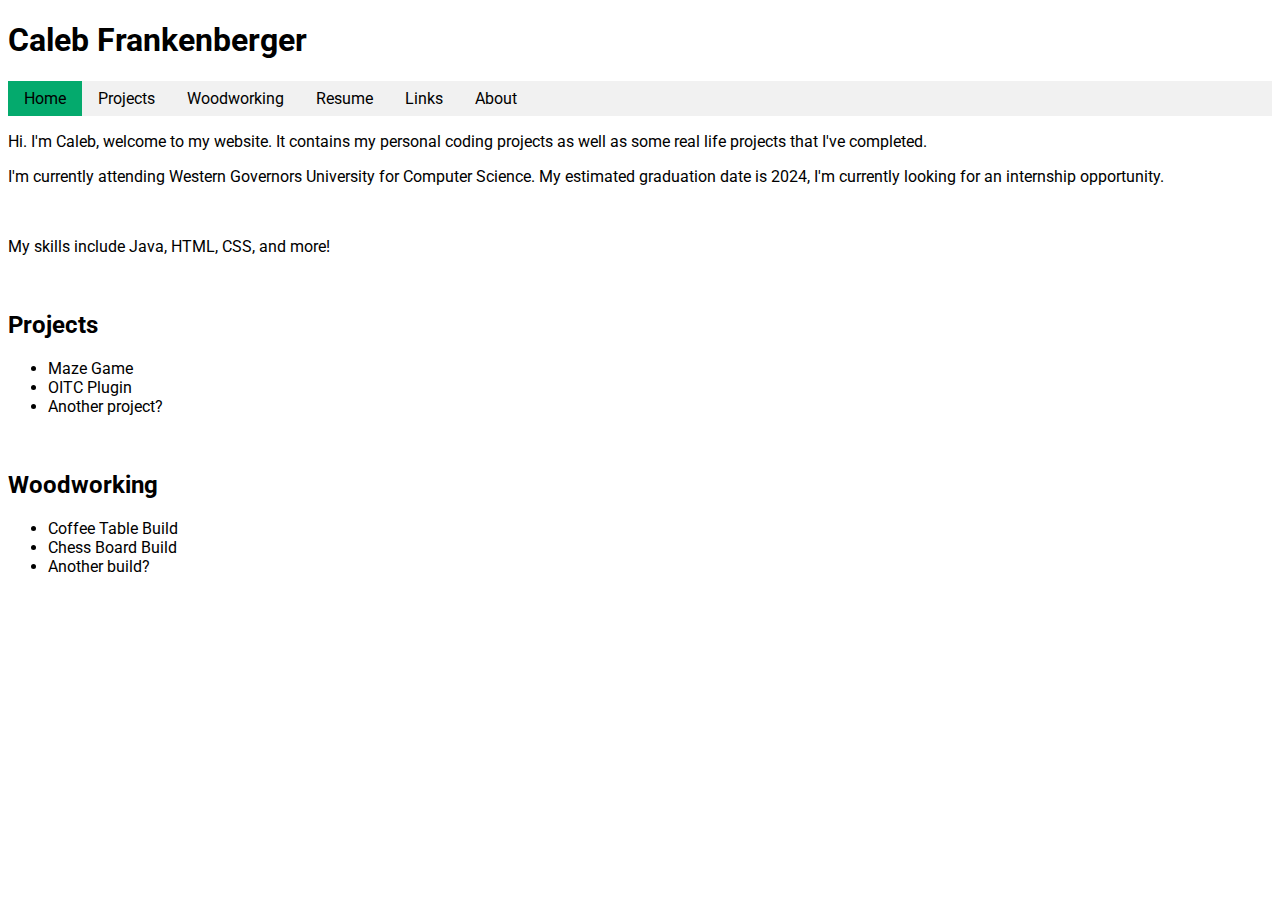
==== index.html @ dabdf5ec "added a line" ====
<!DOCTYPE html>

<html>
    <head>
        <link rel="stylesheet" href="styles/main.css" />
        <link rel="preconnect" href="https://fonts.googleapis.com">
        <link rel="preconnect" href="https://fonts.gstatic.com" crossorigin>
        <link href="https://fonts.googleapis.com/css2?family=Roboto:wght@300&display=swap" rel="stylesheet">
        <title>Caleb Frankenberger</title> 
        <header>
            <h1>Caleb Frankenberger</h1>
            <ul class="nav">
                <li class="active"><a href="index.html">Home</a></li>
                <li><a href="projects.html">Projects</a></li>
                <li><a href="woodworking.html">Woodworking</a></li>
                <li><a href="resume.html">Resume</a></li>
                <li><a href="links.html">Links</a></li>
                <li><a href="about.html">About</a></li>
            </ul>
        </header>
        </head>
    <body>
        
        <p>Hi. I'm Caleb, welcome to my website. It contains my personal coding projects as well as some real life projects that I've completed.</p>
        <p>I'm currently attending Western Governors University for Computer Science. My estimated graduation date is 2024, I'm currently looking for an internship opportunity.</p>

    
        <br>
        <p>My skills include Java, HTML, CSS, and more!</p>
        <br>
        <h2>Projects</h2>
        <ul>
        <li>Maze Game</li>
        <li>OITC Plugin</li>
        <li>Another project?</li>
        </ul>
        <br>
        <h2>Woodworking</h2>
        <ul>
        <li>Coffee Table Build</li>
        <li>Chess Board Build</li>
        <li>Another build?</li>
        </ul>

    </body>
</html>
---- styles/main.css ----
body {
    font-family: 'Roboto', sans-serif;
}

.nav {
    list-style-type: none;
    margin:0;
    padding:0;
    overflow:hidden;
    background-color:#f1f1f1;
}

.nav li {
    float: left;
}

.nav li a {
    display: block;
    color:#000;
    padding:8px 16px;
    text-decoration: none;
}

.nav li a:hover {
    background-color:#555;
    color:white;
}

.active {
    background-color: #04AA6D;
    color: white;
}
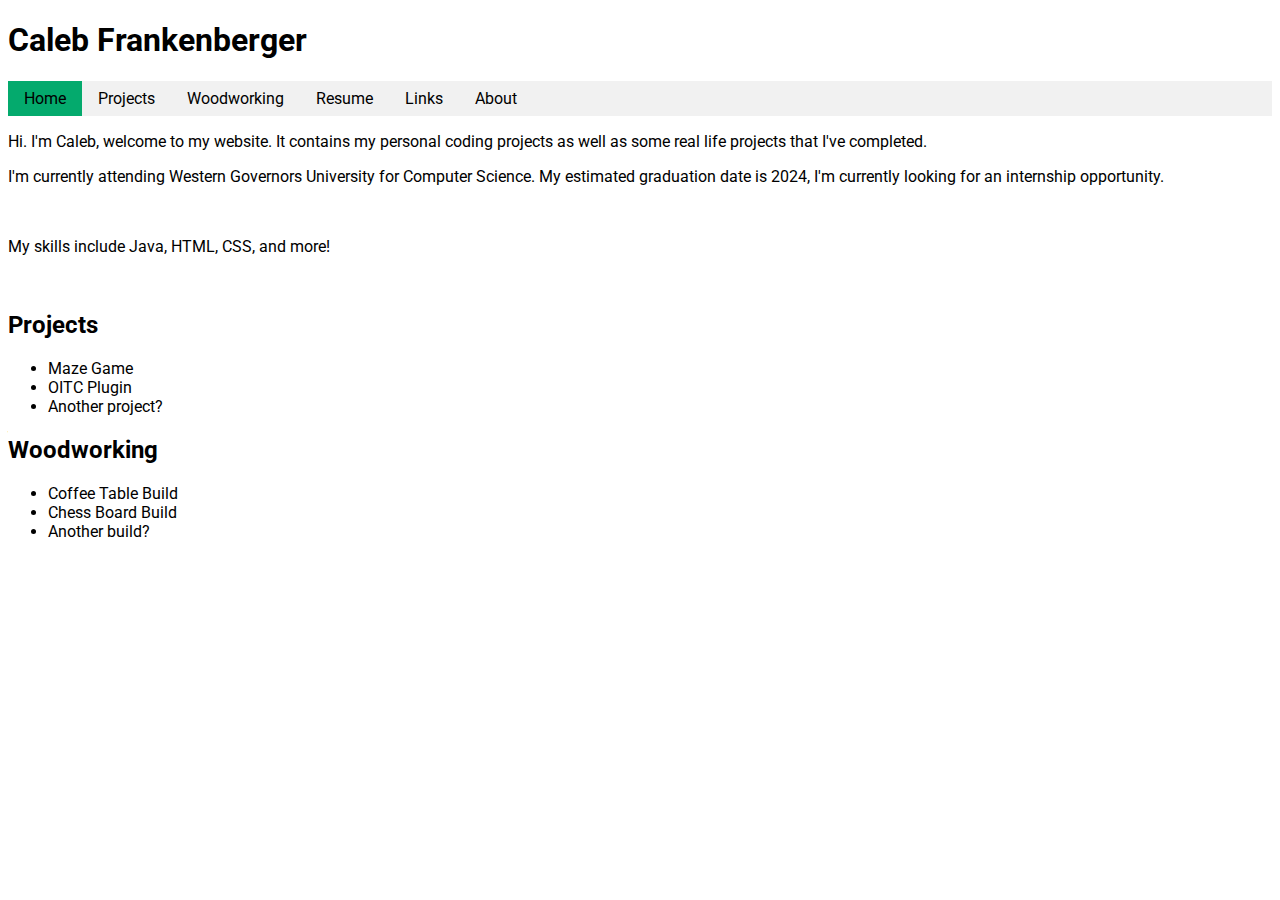
==== commit 3b6d1a92: "changes" ====
--- a/index.html
+++ b/index.html
@@ -18,7 +18,7 @@
                 <li><a href="about.html">About</a></li>
             </ul>
         </header>
-        </head>
+    </head>
     <body>
         
         <p>Hi. I'm Caleb, welcome to my website. It contains my personal coding projects as well as some real life projects that I've completed.</p>
@@ -28,19 +28,22 @@
         <br>
         <p>My skills include Java, HTML, CSS, and more!</p>
         <br>
-        <h2>Projects</h2>
-        <ul>
-        <li>Maze Game</li>
-        <li>OITC Plugin</li>
-        <li>Another project?</li>
-        </ul>
-        <br>
-        <h2>Woodworking</h2>
-        <ul>
-        <li>Coffee Table Build</li>
-        <li>Chess Board Build</li>
-        <li>Another build?</li>
-        </ul>
-
+        <div>
+            <h2>Projects</h2>
+            <ul>
+                <li>Maze Game</li>
+                <li>OITC Plugin</li>
+                <li>Another project?</li>
+            </ul>
+        </div>
+        
+        <div>
+            <h2>Woodworking</h2>
+            <ul>
+                <li>Coffee Table Build</li>
+                <li>Chess Board Build</li>
+                <li>Another build?</li>
+            </ul>
+        </div>
     </body>
 </html>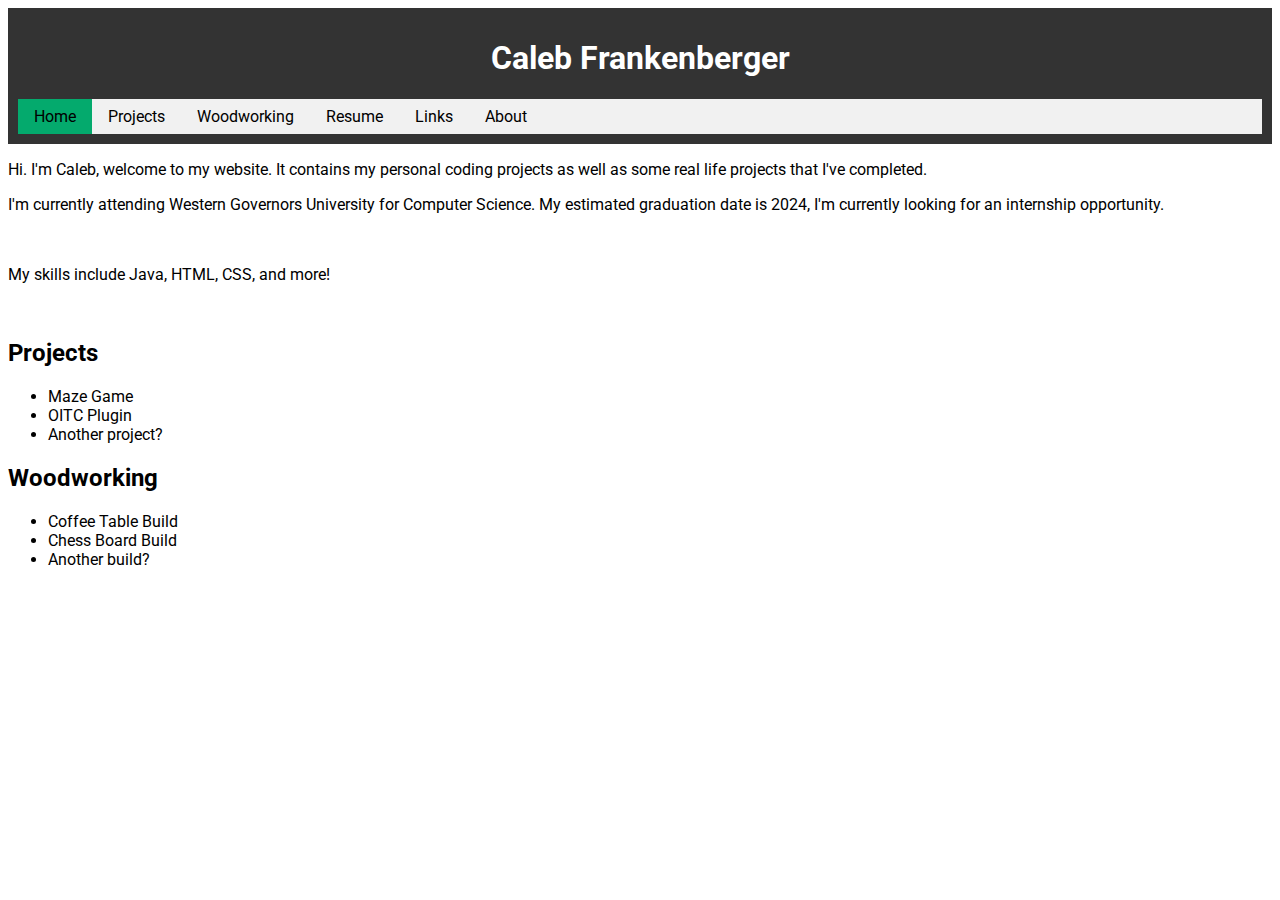
==== commit 3e0771d5: "Stlyes" ====
--- a/index.html
+++ b/index.html
@@ -7,7 +7,7 @@
         <link rel="preconnect" href="https://fonts.gstatic.com" crossorigin>
         <link href="https://fonts.googleapis.com/css2?family=Roboto:wght@300&display=swap" rel="stylesheet">
         <title>Caleb Frankenberger</title> 
-        <header>
+        <header id="main-header">
             <h1>Caleb Frankenberger</h1>
             <ul class="nav">
                 <li class="active"><a href="index.html">Home</a></li>
--- a/styles/main.css
+++ b/styles/main.css
@@ -1,5 +1,12 @@
 body {
     font-family: 'Roboto', sans-serif;
+}
+
+#main-header {
+    text-align: center;
+    background-color: #333;
+    color:white;
+    padding:10px;
 }
 
 .nav {
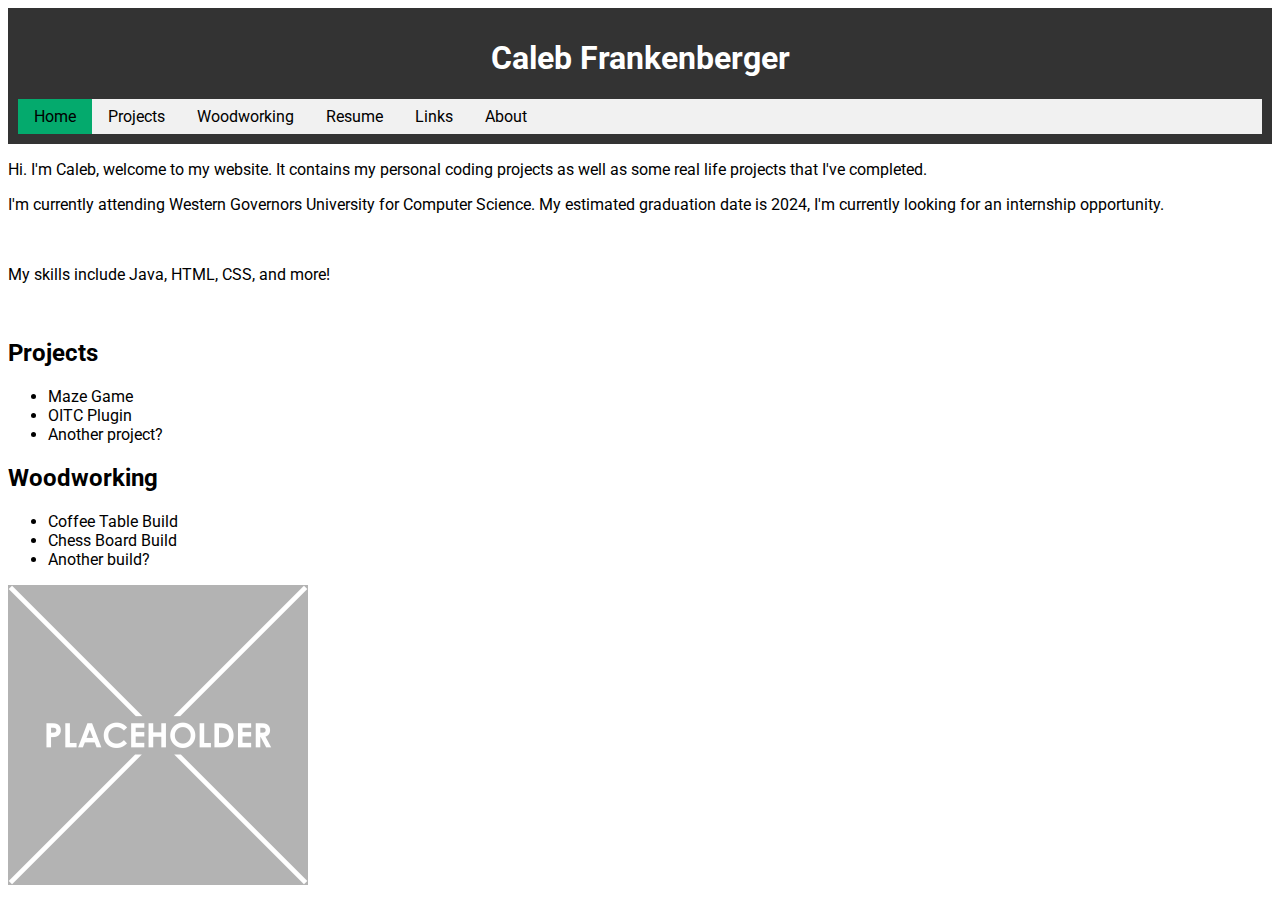
==== commit c83a7eeb: "image" ====
--- a/index.html
+++ b/index.html
@@ -7,6 +7,8 @@
         <link rel="preconnect" href="https://fonts.gstatic.com" crossorigin>
         <link href="https://fonts.googleapis.com/css2?family=Roboto:wght@300&display=swap" rel="stylesheet">
         <title>Caleb Frankenberger</title> 
+        <meta name="description" content="Caleb Frankenberger's personal website">
+        <meta name="keywords" content="caleb, frankenberger, caleb frankenberger, dev, developer, software, engineer, swe, computer, science, computer science, woodworking, projects">
         <header id="main-header">
             <h1>Caleb Frankenberger</h1>
             <ul class="nav">
@@ -45,5 +47,7 @@
                 <li>Another build?</li>
             </ul>
         </div>
+
+        <img src="images/placeholder.png" alt="Placeholder image" width="300" height="300">
     </body>
 </html>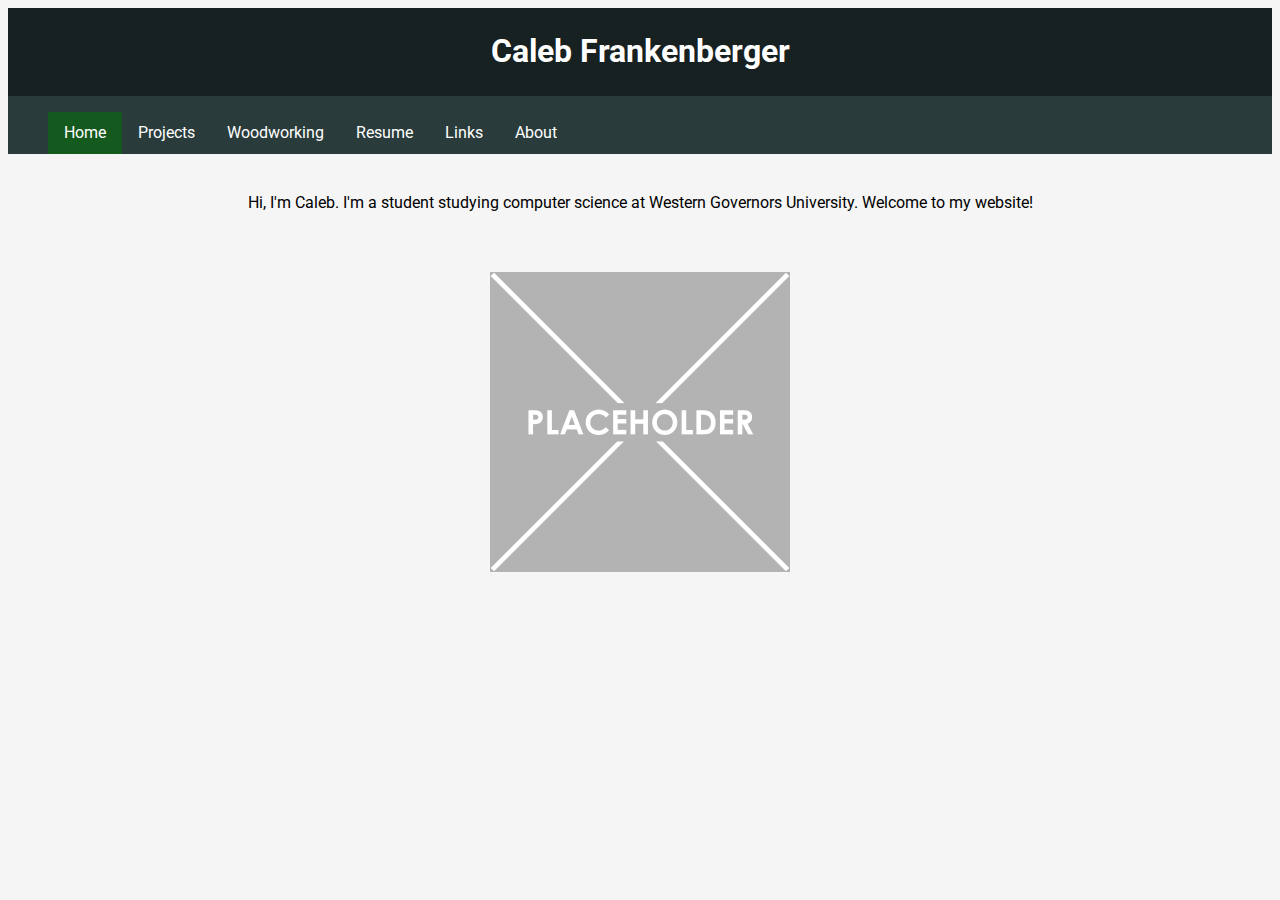
==== commit 3ace1355: "many changes" ====
--- a/index.html
+++ b/index.html
@@ -8,10 +8,12 @@
         <link href="https://fonts.googleapis.com/css2?family=Roboto:wght@300&display=swap" rel="stylesheet">
         <title>Caleb Frankenberger</title> 
         <meta name="description" content="Caleb Frankenberger's personal website">
-        <meta name="keywords" content="caleb, frankenberger, caleb frankenberger, dev, developer, software, engineer, swe, computer, science, computer science, woodworking, projects">
+        <meta name="keywords" content="caleb, frankenberger, caleb frankenberger, cif">
         <header id="main-header">
             <h1>Caleb Frankenberger</h1>
-            <ul class="nav">
+        </header>
+        <nav class="nav">
+            <ul>
                 <li class="active"><a href="index.html">Home</a></li>
                 <li><a href="projects.html">Projects</a></li>
                 <li><a href="woodworking.html">Woodworking</a></li>
@@ -19,35 +21,17 @@
                 <li><a href="links.html">Links</a></li>
                 <li><a href="about.html">About</a></li>
             </ul>
-        </header>
+        </nav>
     </head>
     <body>
         
-        <p>Hi. I'm Caleb, welcome to my website. It contains my personal coding projects as well as some real life projects that I've completed.</p>
-        <p>I'm currently attending Western Governors University for Computer Science. My estimated graduation date is 2024, I'm currently looking for an internship opportunity.</p>
+        <div id="description">
+          <p>Hi, I'm Caleb. I'm a student studying computer science at Western Governors University. Welcome to my website!</p>
+        </div>
 
-    
-        <br>
-        <p>My skills include Java, HTML, CSS, and more!</p>
-        <br>
-        <div>
-            <h2>Projects</h2>
-            <ul>
-                <li>Maze Game</li>
-                <li>OITC Plugin</li>
-                <li>Another project?</li>
-            </ul>
+        <div id="showcase">
+            <img src="images/placeholder.png" alt="Placeholder image" width="300" height="300">    
         </div>
         
-        <div>
-            <h2>Woodworking</h2>
-            <ul>
-                <li>Coffee Table Build</li>
-                <li>Chess Board Build</li>
-                <li>Another build?</li>
-            </ul>
-        </div>
-
-        <img src="images/placeholder.png" alt="Placeholder image" width="300" height="300">
     </body>
 </html>--- a/styles/main.css
+++ b/styles/main.css
@@ -1,39 +1,83 @@
 body {
     font-family: 'Roboto', sans-serif;
+    background-color: #f5f5f5;
+    line-height: 1.6em
+}
+
+#description {
+    padding:20px;
+    text-align:center;
+}
+
+#showcase { 
+    padding:20px;
+    text-align:center;
+}
+
+#resume { 
+    margin:20px 0px;
+    text-align: center;
 }
 
 #main-header {
     text-align: center;
-    background-color: #333;
+    background-color: #172121;
     color:white;
     padding:10px;
 }
 
 .nav {
     list-style-type: none;
+    background-color: #2a3b3b;
     margin:0;
     padding:0;
     overflow:hidden;
-    background-color:#f1f1f1;
 }
 
 .nav li {
+    list-style-type: none;
     float: left;
 }
 
 .nav li a {
     display: block;
-    color:#000;
+    color:white;
     padding:8px 16px;
     text-decoration: none;
 }
 
 .nav li a:hover {
-    background-color:#555;
+    background-color:#3A4F41;
     color:white;
 }
 
 .active {
-    background-color: #04AA6D;
+    background-color: #14591D;
     color: white;
+}
+
+.dropdownItem {
+    display: block;
+    color:white;
+    padding:8px 16px;
+    text-decoration: none;
+}
+
+.dropdown {
+    position:relative;
+    display:inline-block;
+}
+
+.dropdownContent {
+    display:none;
+    position:absolute;
+}
+
+.dropdown:hover .dropdownContent {
+    display:block;
+}
+
+.dropdown:hover dropdownItem {
+    background-color:#3A4F41;
+    color:white;
 }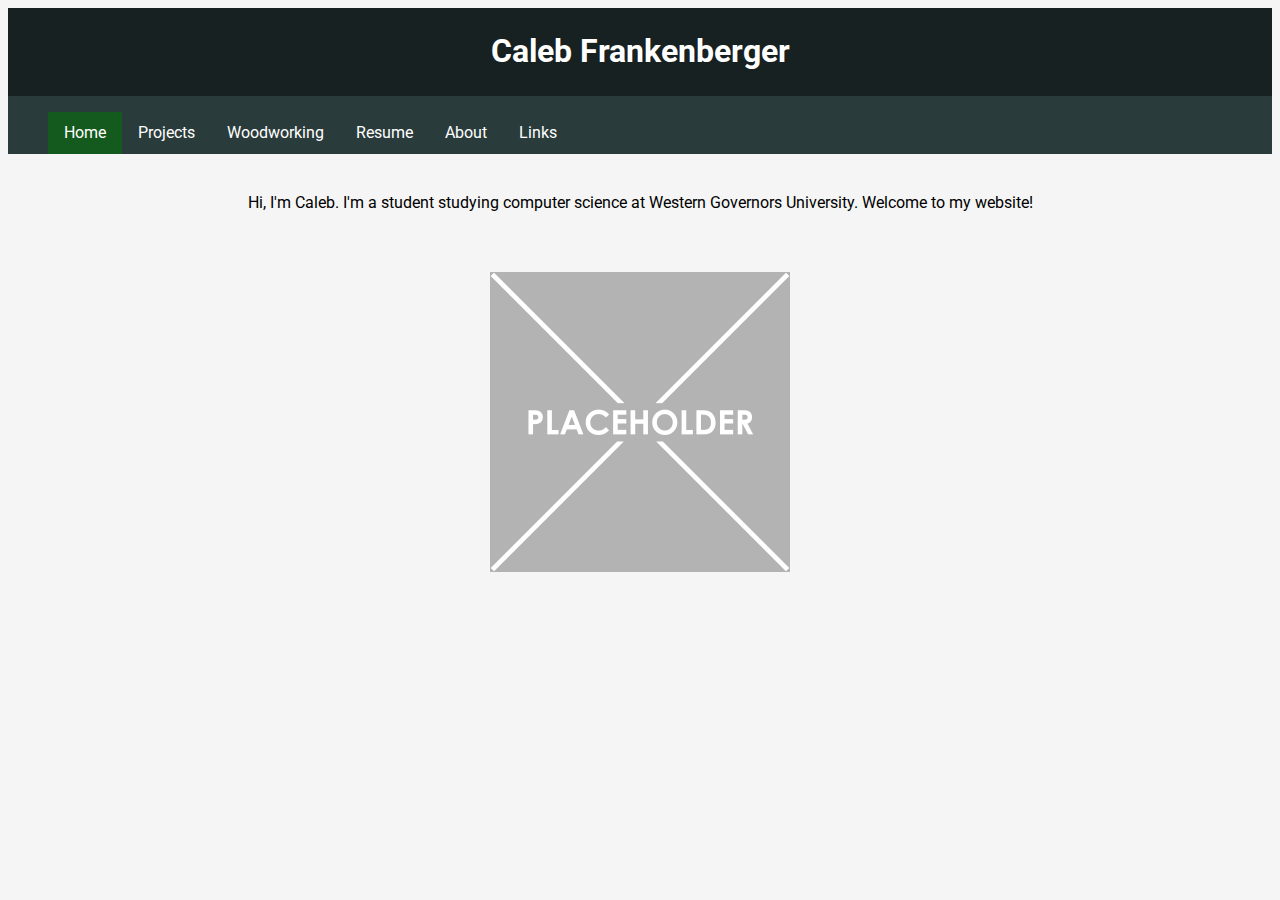
==== commit b5236915: "Links dropdown" ====
--- a/index.html
+++ b/index.html
@@ -18,8 +18,14 @@
                 <li><a href="projects.html">Projects</a></li>
                 <li><a href="woodworking.html">Woodworking</a></li>
                 <li><a href="resume.html">Resume</a></li>
-                <li><a href="links.html">Links</a></li>
                 <li><a href="about.html">About</a></li>
+                <div class="dropdown">
+                    <li class="dropdownItem">Links</li>
+                    <div class="dropdownContent">
+                        <a href="https://www.linkedin.com/in/calebfrankenberger">LinkedIn</a>
+                        <a href="https://github.com/calebfrankenberger">Github</a>
+                    </div>
+                </div>
             </ul>
         </nav>
     </head>
--- a/styles/main.css
+++ b/styles/main.css
@@ -16,7 +16,13 @@
 
 #resume { 
     margin:20px 0px;
-    text-align: center;
+    text-align:center;
+}
+
+#resume iframe {
+    margin: 0;
+    padding: 0;
+    border: 0;
 }
 
 #main-header {
@@ -27,11 +33,10 @@
 }
 
 .nav {
-    list-style-type: none;
+    overflow: hidden;
     background-color: #2a3b3b;
     margin:0;
     padding:0;
-    overflow:hidden;
 }
 
 .nav li {
@@ -56,28 +61,48 @@
     color: white;
 }
 
-.dropdownItem {
+.dropdown {
+    float:left;
+    overflow:hidden;
+}
+
+.dropdown .dropdownItem {
+    list-style-type: none;
     display: block;
+    transition-duration: 0.5s;
+    float: left;
+    background-color: #2a3b3b;
     color:white;
     padding:8px 16px;
     text-decoration: none;
 }
 
-.dropdown {
-    position:relative;
-    display:inline-block;
+.nav li:hover, .dropdown:hover .dropdownItem {
+    background-color: #3A4F41;
 }
 
 .dropdownContent {
-    display:none;
+    display: none;
     position:absolute;
+    background-color: #f9f9f9;
+    min-width: 160px;
+    box-shadow: 0px 8px 16px 0px rgba(0,0,0,0.2);
+    z-index:1;
+}
+
+.dropdownContent a {
+    float: none;
+    color: black;
+    padding: 12px 16px;
+    text-decoration: none;
+    display: block;
+    text-align: left;
+}
+
+.dropdownContent a:hover {
+    background-color: #ddd;
 }
 
 .dropdown:hover .dropdownContent {
     display:block;
-}
-
-.dropdown:hover dropdownItem {
-    background-color:#3A4F41;
-    color:white;
-}+} 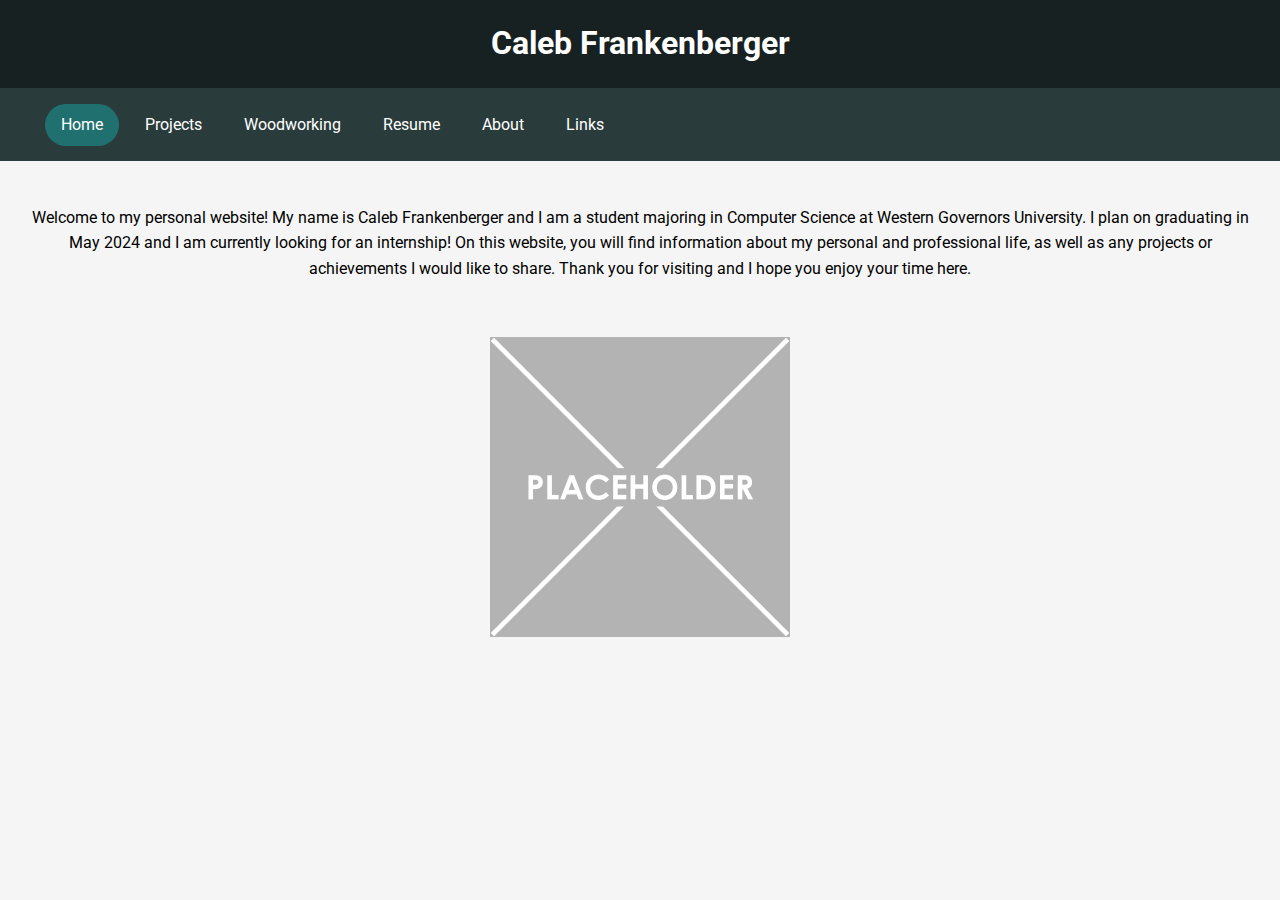
==== commit 585b49bd: "intro" ====
--- a/index.html
+++ b/index.html
@@ -32,7 +32,7 @@
     <body>
         
         <div id="description">
-          <p>Hi, I'm Caleb. I'm a student studying computer science at Western Governors University. Welcome to my website!</p>
+          <p>Welcome to my personal website! My name is Caleb Frankenberger and I am a student majoring in Computer Science at Western Governors University. I plan on graduating in May 2024 and I am currently looking for an internship! On this website, you will find information about my personal and professional life, as well as any projects or achievements I would like to share. Thank you for visiting and I hope you enjoy your time here.</p>
         </div>
 
         <div id="showcase">
--- a/styles/main.css
+++ b/styles/main.css
@@ -1,6 +1,7 @@
 body {
     font-family: 'Roboto', sans-serif;
     background-color: #f5f5f5;
+    margin:0;
     line-height: 1.6em
 }
 
@@ -32,16 +33,52 @@
     padding:10px;
 }
 
+.project {
+    text-align: left;
+    padding: 10px;
+    margin:5px;
+    margin-left:20px;
+    margin-bottom:20px;
+    width:40%;
+}
+
+.project a {
+    color:#465c5c;
+}
+
+.project a:visited {
+    color:#465c5c;
+}
+
+.border1 {
+    border:3px;
+    border-style:solid;
+    border-radius:30px;
+}
+
+.border2 {
+    border:3px;
+    border-style:dashed;
+    border-radius:30px;
+}
+
 .nav {
-    overflow: hidden;
+    overflow: unset;
+    top:0px;
+    position:sticky;
+    z-index: 100;
+    width: 100%;
     background-color: #2a3b3b;
     margin:0;
     padding:0;
+    display: inline-block;
 }
 
 .nav li {
     list-style-type: none;
     float: left;
+    border-radius: 25px;
+    margin:0px 5px 15px 5px;
 }
 
 .nav li a {
@@ -52,18 +89,21 @@
 }
 
 .nav li a:hover {
-    background-color:#3A4F41;
+    background-color:#465c5c;
+    border-radius: 25px;
     color:white;
 }
 
 .active {
-    background-color: #14591D;
+    background-color: #217070;
+    border-radius: 25px;
     color: white;
 }
 
 .dropdown {
     float:left;
-    overflow:hidden;
+    position:relative;
+    overflow:unset;
 }
 
 .dropdown .dropdownItem {
@@ -78,12 +118,13 @@
 }
 
 .nav li:hover, .dropdown:hover .dropdownItem {
-    background-color: #3A4F41;
+    background-color: #465c5c;
 }
 
 .dropdownContent {
     display: none;
     position:absolute;
+    top:100%;
     background-color: #f9f9f9;
     min-width: 160px;
     box-shadow: 0px 8px 16px 0px rgba(0,0,0,0.2);
